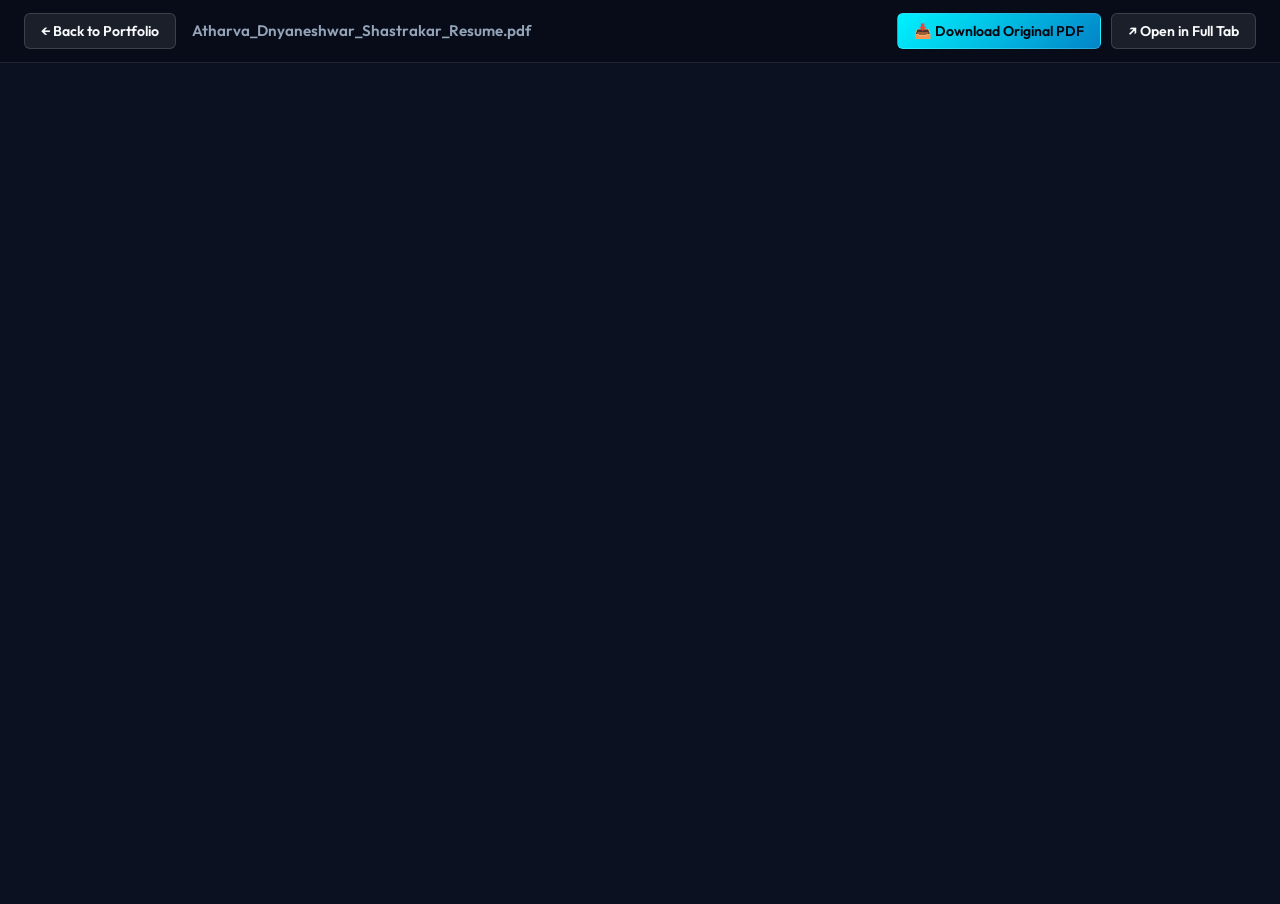
==== resume.html @ 323a445b "Embed original uploaded resume PDF and direct download links" ====
<!DOCTYPE html>
<html lang="en">
<head>
  <meta charset="UTF-8">
  <meta name="viewport" content="width=device-width, initial-scale=1.0">
  <meta name="description" content="Atharva Dnyaneshwar Shastrakar - Original Resume PDF">
  <title>Atharva Dnyaneshwar Shastrakar — Resume (PDF)</title>
  <link rel="preconnect" href="https://fonts.googleapis.com">
  <link rel="preconnect" href="https://fonts.gstatic.com" crossorigin>
  <link href="https://fonts.googleapis.com/css2?family=Outfit:wght@400;500;600;700&display=swap" rel="stylesheet">
  <style>
    *, *::before, *::after {
      box-sizing: border-box;
      margin: 0;
      padding: 0;
    }
    body {
      background-color: #0b1120;
      color: #f8fafc;
      font-family: 'Outfit', sans-serif;
      height: 100vh;
      display: flex;
      flex-direction: column;
      overflow: hidden;
    }
    .toolbar {
      display: flex;
      align-items: center;
      justify-content: space-between;
      padding: 0.8rem 1.5rem;
      background: #070c18;
      border-bottom: 1px solid rgba(255, 255, 255, 0.1);
      flex-shrink: 0;
    }
    .toolbar-left {
      display: flex;
      align-items: center;
      gap: 1rem;
    }
    .toolbar a, .toolbar button {
      display: inline-flex;
      align-items: center;
      gap: 0.5rem;
      padding: 0.5rem 1rem;
      border-radius: 6px;
      font-size: 0.88rem;
      font-weight: 600;
      cursor: pointer;
      text-decoration: none;
      transition: all 0.2s ease;
      border: 1px solid rgba(255, 255, 255, 0.15);
    }
    .btn-back {
      background: rgba(255, 255, 255, 0.08);
      color: #f8fafc;
    }
    .btn-back:hover {
      background: rgba(255, 255, 255, 0.15);
      color: #00f2fe;
    }
    .btn-download {
      background: linear-gradient(135deg, #00f2fe 0%, #0284c7 100%);
      color: #040711;
      border: none;
      font-weight: 700;
    }
    .btn-download:hover {
      box-shadow: 0 0 15px rgba(0, 242, 254, 0.5);
      transform: translateY(-1px);
    }
    .pdf-container {
      flex: 1;
      width: 100%;
      height: 100%;
    }
    iframe {
      width: 100%;
      height: 100%;
      border: none;
    }
  </style>
</head>
<body>
  <header class="toolbar">
    <div class="toolbar-left">
      <a href="index.html" class="btn-back">← Back to Portfolio</a>
      <span style="font-size: 0.95rem; font-weight: 600; color: #94a3b8;">Atharva_Dnyaneshwar_Shastrakar_Resume.pdf</span>
    </div>
    <div style="display: flex; gap: 0.6rem;">
      <a href="assets/Atharva_Dnyaneshwar_Shastrakar_Resume.pdf" download="Atharva_Dnyaneshwar_Shastrakar_Resume.pdf" class="btn-download">📥 Download Original PDF</a>
      <a href="assets/Atharva_Dnyaneshwar_Shastrakar_Resume.pdf" target="_blank" class="btn-back">↗ Open in Full Tab</a>
    </div>
  </header>
  <main class="pdf-container">
    <iframe src="assets/Atharva_Dnyaneshwar_Shastrakar_Resume.pdf" title="Atharva Dnyaneshwar Shastrakar Original PDF Resume"></iframe>
  </main>
</body>
</html>
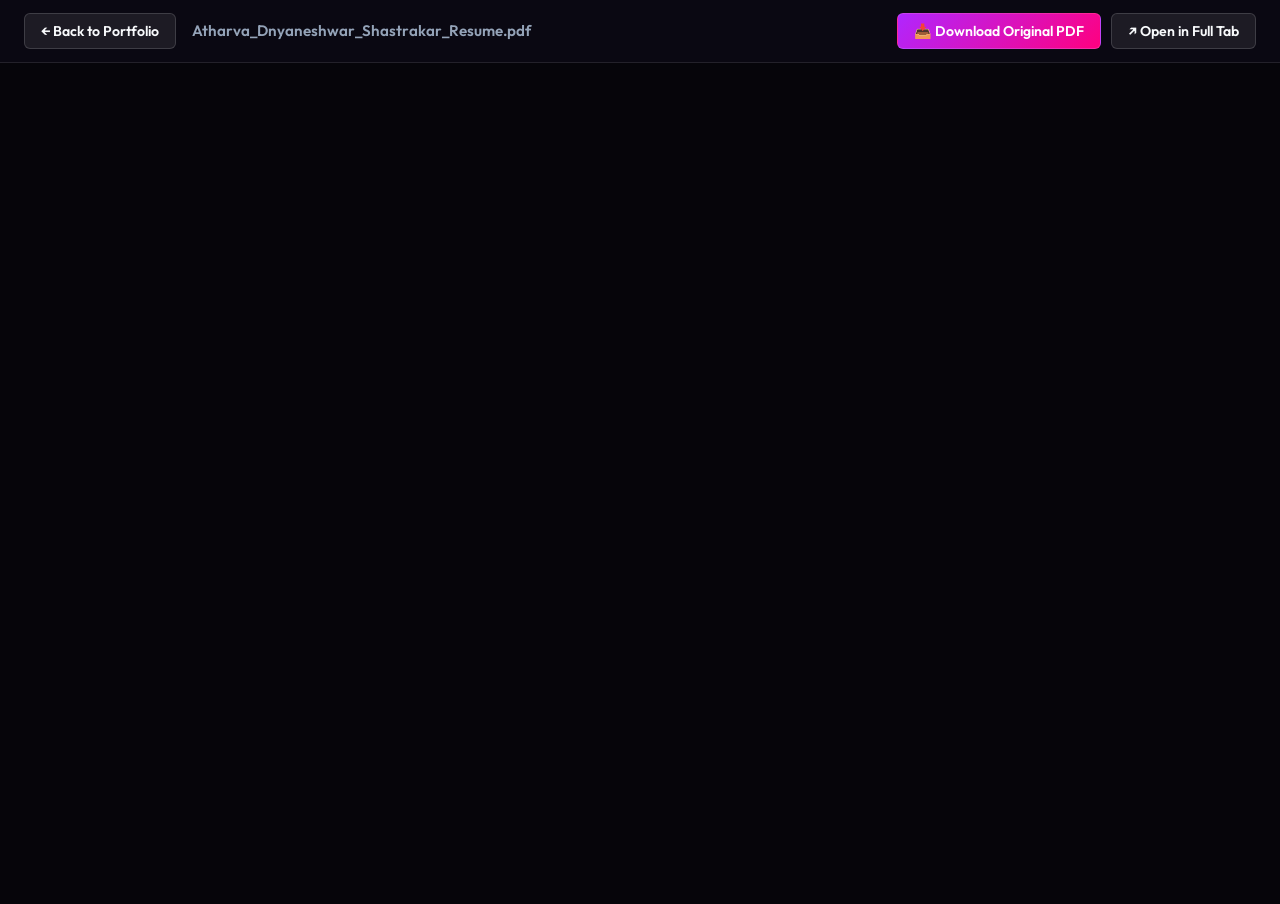
==== commit 888ccd41: "Replace blue color scheme with Cyberpunk Neon, Toxic Matrix & Crimson themes with live theme switche" ====
--- a/resume.html
+++ b/resume.html
@@ -15,7 +15,7 @@
       padding: 0;
     }
     body {
-      background-color: #0b1120;
+      background-color: #06050a;
       color: #f8fafc;
       font-family: 'Outfit', sans-serif;
       height: 100vh;
@@ -28,7 +28,7 @@
       align-items: center;
       justify-content: space-between;
       padding: 0.8rem 1.5rem;
-      background: #070c18;
+      background: #0a0812;
       border-bottom: 1px solid rgba(255, 255, 255, 0.1);
       flex-shrink: 0;
     }
@@ -56,16 +56,16 @@
     }
     .btn-back:hover {
       background: rgba(255, 255, 255, 0.15);
-      color: #00f2fe;
+      color: #b026ff;
     }
     .btn-download {
-      background: linear-gradient(135deg, #00f2fe 0%, #0284c7 100%);
-      color: #040711;
+      background: linear-gradient(135deg, #b026ff 0%, #ff007f 100%);
+      color: #ffffff;
       border: none;
       font-weight: 700;
     }
     .btn-download:hover {
-      box-shadow: 0 0 15px rgba(0, 242, 254, 0.5);
+      box-shadow: 0 0 20px rgba(176, 38, 255, 0.6);
       transform: translateY(-1px);
     }
     .pdf-container {
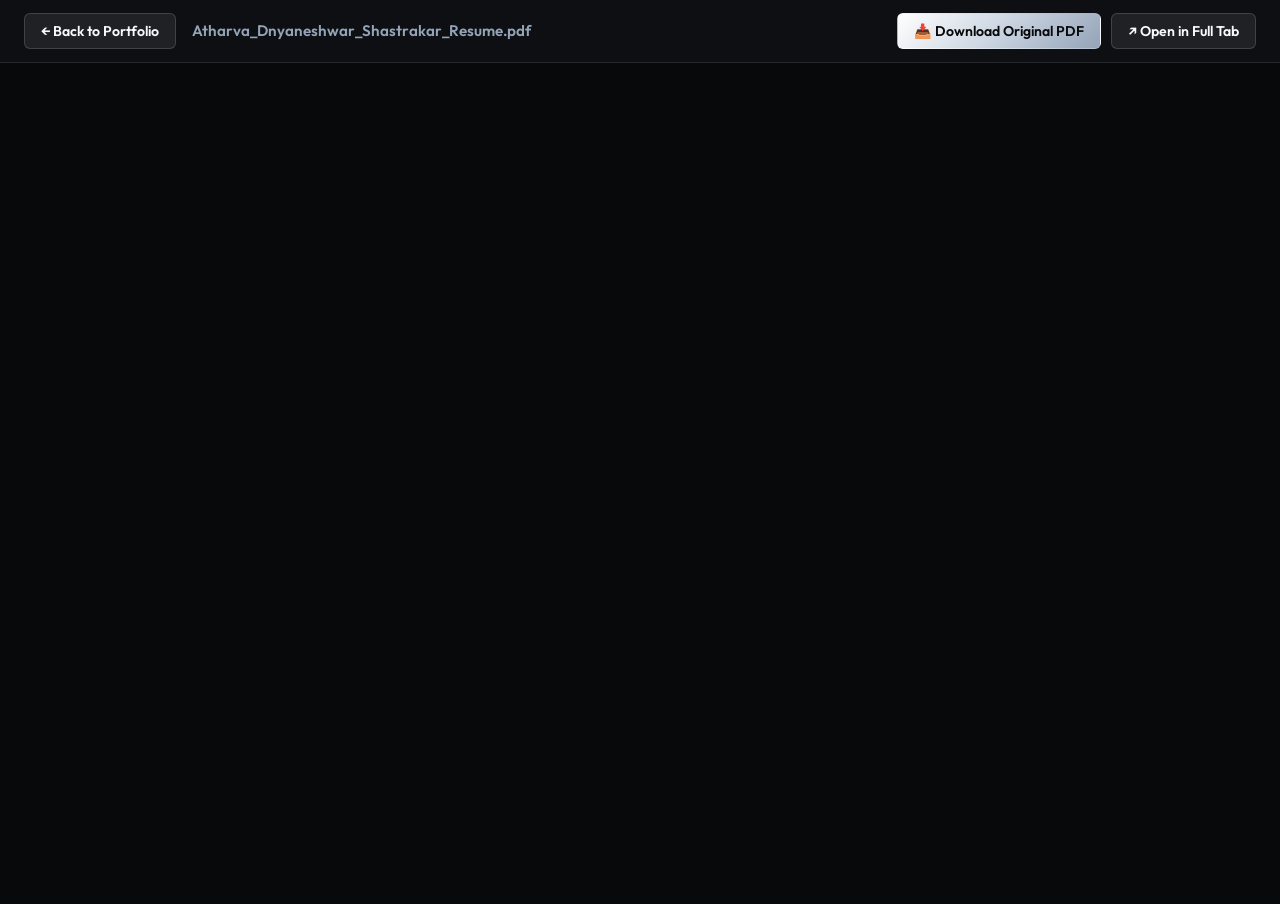
==== commit 65725e34: "Switch to Stealth Carbon & Ice Silver platinum theme" ====
--- a/resume.html
+++ b/resume.html
@@ -15,7 +15,7 @@
       padding: 0;
     }
     body {
-      background-color: #06050a;
+      background-color: #08090b;
       color: #f8fafc;
       font-family: 'Outfit', sans-serif;
       height: 100vh;
@@ -28,7 +28,7 @@
       align-items: center;
       justify-content: space-between;
       padding: 0.8rem 1.5rem;
-      background: #0a0812;
+      background: #0d0f12;
       border-bottom: 1px solid rgba(255, 255, 255, 0.1);
       flex-shrink: 0;
     }
@@ -56,16 +56,16 @@
     }
     .btn-back:hover {
       background: rgba(255, 255, 255, 0.15);
-      color: #b026ff;
+      color: #f1f5f9;
     }
     .btn-download {
-      background: linear-gradient(135deg, #b026ff 0%, #ff007f 100%);
-      color: #ffffff;
+      background: linear-gradient(135deg, #ffffff 0%, #cbd5e1 50%, #94a3b8 100%);
+      color: #08090b;
       border: none;
       font-weight: 700;
     }
     .btn-download:hover {
-      box-shadow: 0 0 20px rgba(176, 38, 255, 0.6);
+      box-shadow: 0 0 20px rgba(241, 245, 249, 0.5);
       transform: translateY(-1px);
     }
     .pdf-container {
